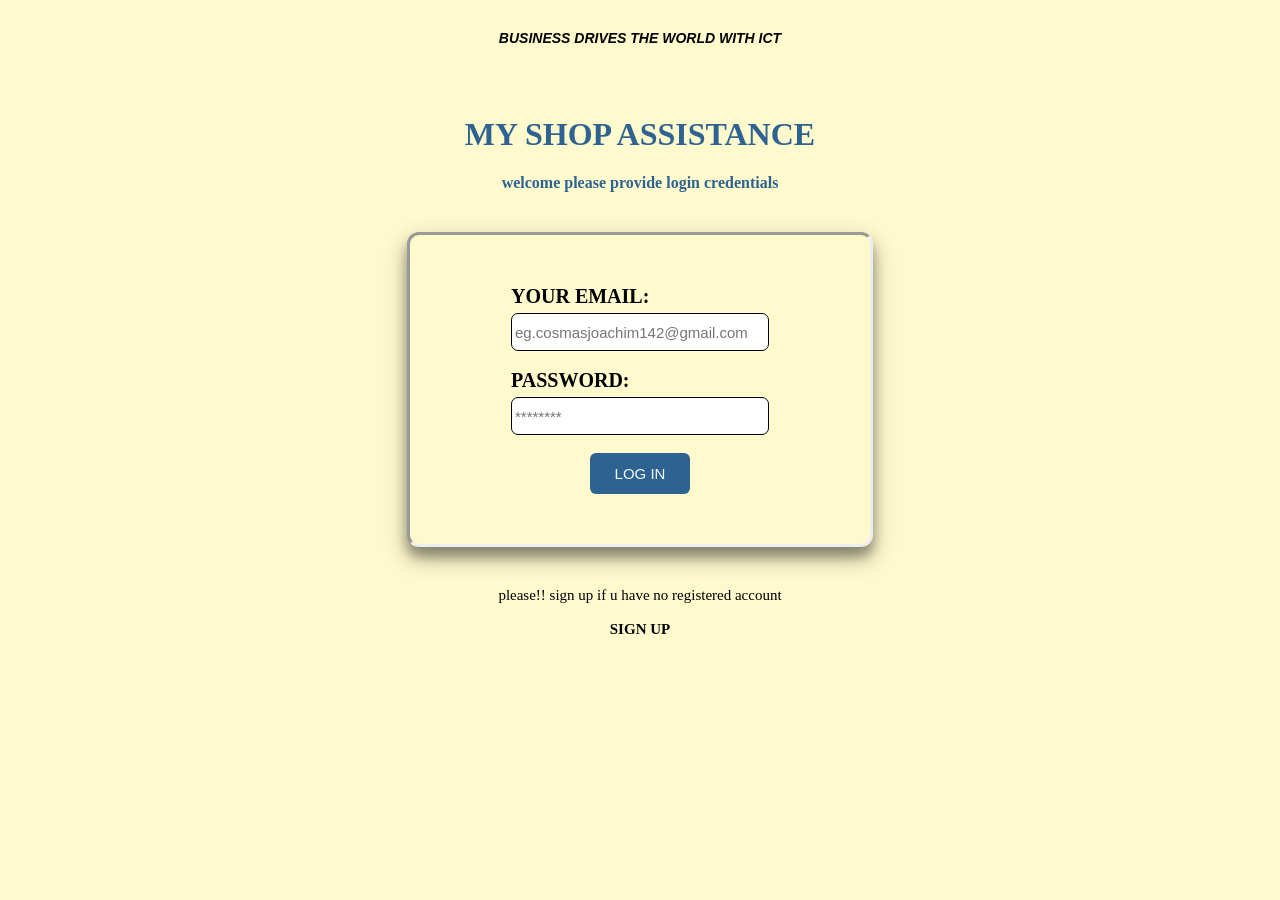
==== index.html @ 1d7effd1 "first commit" ====
<!DOCTYPE html>
<html lang="en">
    <head>
        <meta charset="UTF-8">
        <meta name="view-port" content="width=device-width ,initial-scale=1.0">
        <title>shop assistance</title>
        <link rel="stylesheet" href="home.css">
    </head>
    <body class="work-area">
        <section>
          <header class="heading">BUSINESS DRIVES THE WORLD WITH ICT</header>
        </section>

           <div>
                 <h1 class="h1">MY SHOP ASSISTANCE</h1>
                 <p class="p1">welcome please provide login credentials</p>
           </div>
           <section>
                <div class="main-form">
                 <form class="credentials">
                     <label for="email"> YOUR EMAIL:</label> <br>
                     <input type="email" id="email" name="email" placeholder="eg.cosmasjoachim142@gmail.com"> <br><br>
                     <label for="password">PASSWORD:</label> <br>
                     <input type="password" id="password" placeholder="********"> <br><br>
                    <div id="login-button"> 
                        <button   type="submit">LOG IN</button>
                    </div>
                    </form>   
                </div>           
                        <div> 
                            <p class="signup-text">please!! sign up if u have no registered account <br> <br>
                             <a href="signup.html">SIGN UP</a>
                             </p>
                        </div>
        </section>                          
    </body>
</html>
---- home.css ----
.work-area {
    background-color: lemonchiffon;
}
.heading {
    text-justify: auto;
    color: black;
    text-align: center;
    font-family: Verdana, Geneva, Tahoma, sans-serif;
    font-style: oblique;
    font-size: 14px;
    font-weight: bold; 
    margin-top: 30px;
}
.h1 {
    text-align: center;
    color: rgb(46, 99, 145);
    font-family: Georgia, 'Times New Roman', Times, serif;
    font-weight: bolder;
    margin-top: 70px;
}
.p1 { text-align: center;
    color: rgb(46, 99, 145);
    font-family: Georgia, 'Times New Roman', Times, serif;
    font-weight: bolder;

}
button{
    background-color: rgb(46, 99, 145);
    color: aliceblue;
    padding: 12px 25px;
    border: none;
    border-radius: 6px;
    font-size: 15px;
    cursor: pointer;
    
}
button:hover{
    background-color: rgb(11, 44, 72);
}
.credentials{
    text-align:left ;
    max-width: fit-content;
    margin: 20px auto;
}
.credentials label{
    font-weight: bolder;
    color: black;
    font-size: 20px;

}
.credentials input {
    width: 250px;
    height: 30px;
    padding: 3px;
    margin-top: 5px;
    border-radius: 7px;
    border: 1px solid;
    font-size: 15px;
}
.credentials input:focus{
    border-color: black;
    box-shadow: 0 0 7px rgba(30, 136, 229, 0.4)g;
}
.signup-text {
    text-align: center;
    margin-top: 15px;
    font-size: 15px;
}
#login-button {
    text-align: center;
}
a{
    text-decoration: double;
    color: rgb(0, 3, 3);
    font-weight: bold;
    text-align: center;
}
a:hover{
    background-color: rgba(34, 118, 192, 0.1);
}
.main-form{
    background: lemonchiffon;
    border-style: inset;
    padding: 30px;
    display: flex ;
    border-radius: 12px;
    box-shadow: 
    0 10px 12px rgba(0, 0, 0, 0.3),
    0 10px 25px rgba(0, 0, 0, 0.3);
    margin: 40px auto;
    width: 400px;
}
.signup-h1{
    text-align: center;
    color:rgb(46, 99, 145) ;
    font-size: larger;
}
.signup1{
    background: lemonchiffon;
    border-style: inset;
    display: grid;
    margin: 40px auto;
    padding: 30px;
    border-radius: 12px;
    border-color: black;
    width: 400px;
}
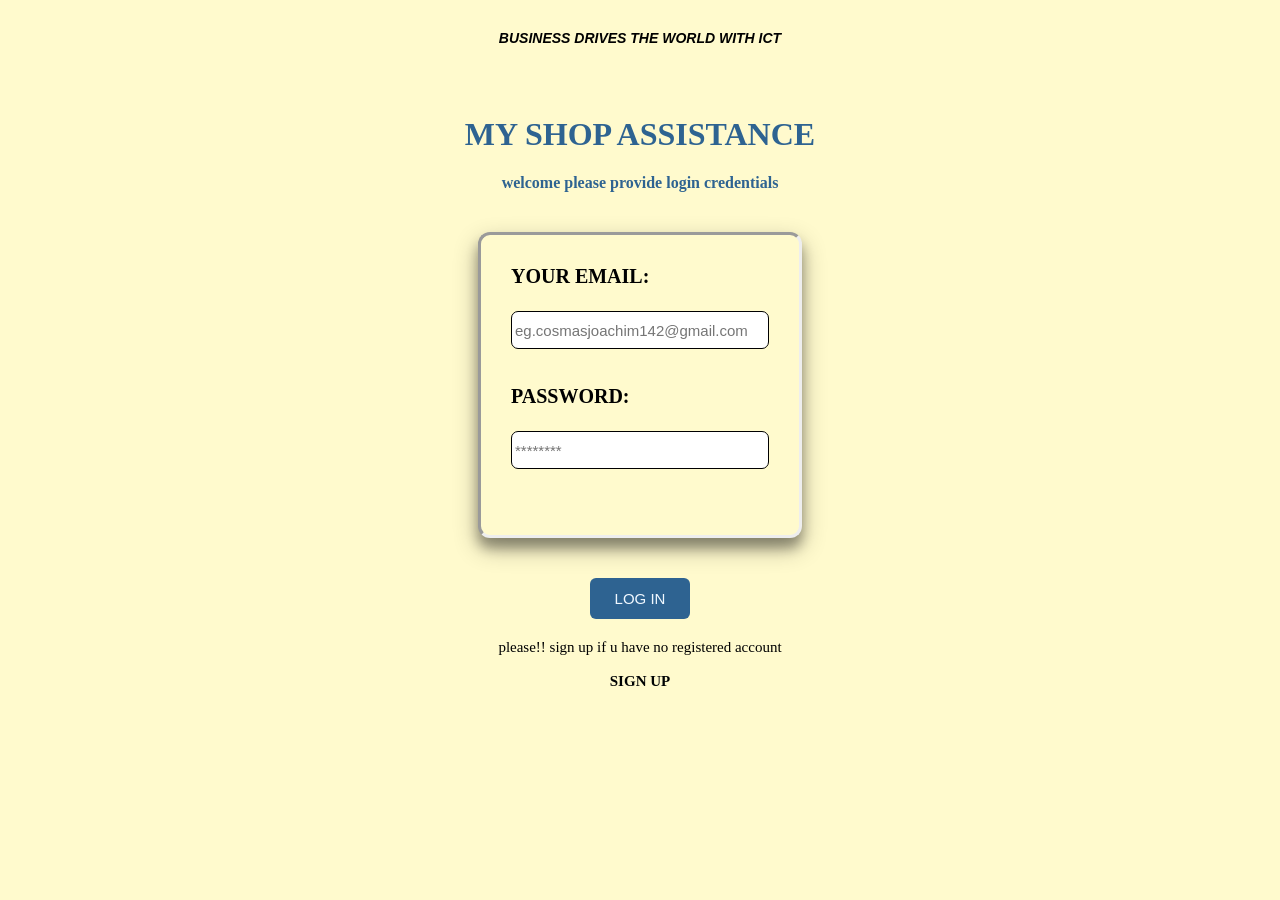
==== commit 321099ca: "some changes" ====
--- a/index.html
+++ b/index.html
@@ -16,12 +16,13 @@
                  <p class="p1">welcome please provide login credentials</p>
            </div>
            <section>
-                <div class="main-form">
-                 <form class="credentials">
+                  <form class="credentials">
+                   <div class="main-form">
                      <label for="email"> YOUR EMAIL:</label> <br>
                      <input type="email" id="email" name="email" placeholder="eg.cosmasjoachim142@gmail.com"> <br><br>
                      <label for="password">PASSWORD:</label> <br>
                      <input type="password" id="password" placeholder="********"> <br><br>
+                     </div>
                     <div id="login-button"> 
                         <button   type="submit">LOG IN</button>
                     </div>
--- a/home.css
+++ b/home.css
@@ -1,5 +1,6 @@
 .work-area {
     background-color: lemonchiffon;
+   
 }
 .heading {
     text-justify: auto;
@@ -40,8 +41,8 @@
 .credentials{
     text-align:left ;
     max-width: fit-content;
-    margin: 20px auto;
-}
+    margin: 20px auto;}
+
 .credentials label{
     font-weight: bolder;
     color: black;
@@ -82,13 +83,13 @@
     background: lemonchiffon;
     border-style: inset;
     padding: 30px;
-    display: flex ;
+    display: grid;
     border-radius: 12px;
     box-shadow: 
     0 10px 12px rgba(0, 0, 0, 0.3),
     0 10px 25px rgba(0, 0, 0, 0.3);
     margin: 40px auto;
-    width: 400px;
+    width: 400px auto;
 }
 .signup-h1{
     text-align: center;
@@ -103,5 +104,5 @@
     padding: 30px;
     border-radius: 12px;
     border-color: black;
-    width: 400px;
+    width: 400px auto;
 }
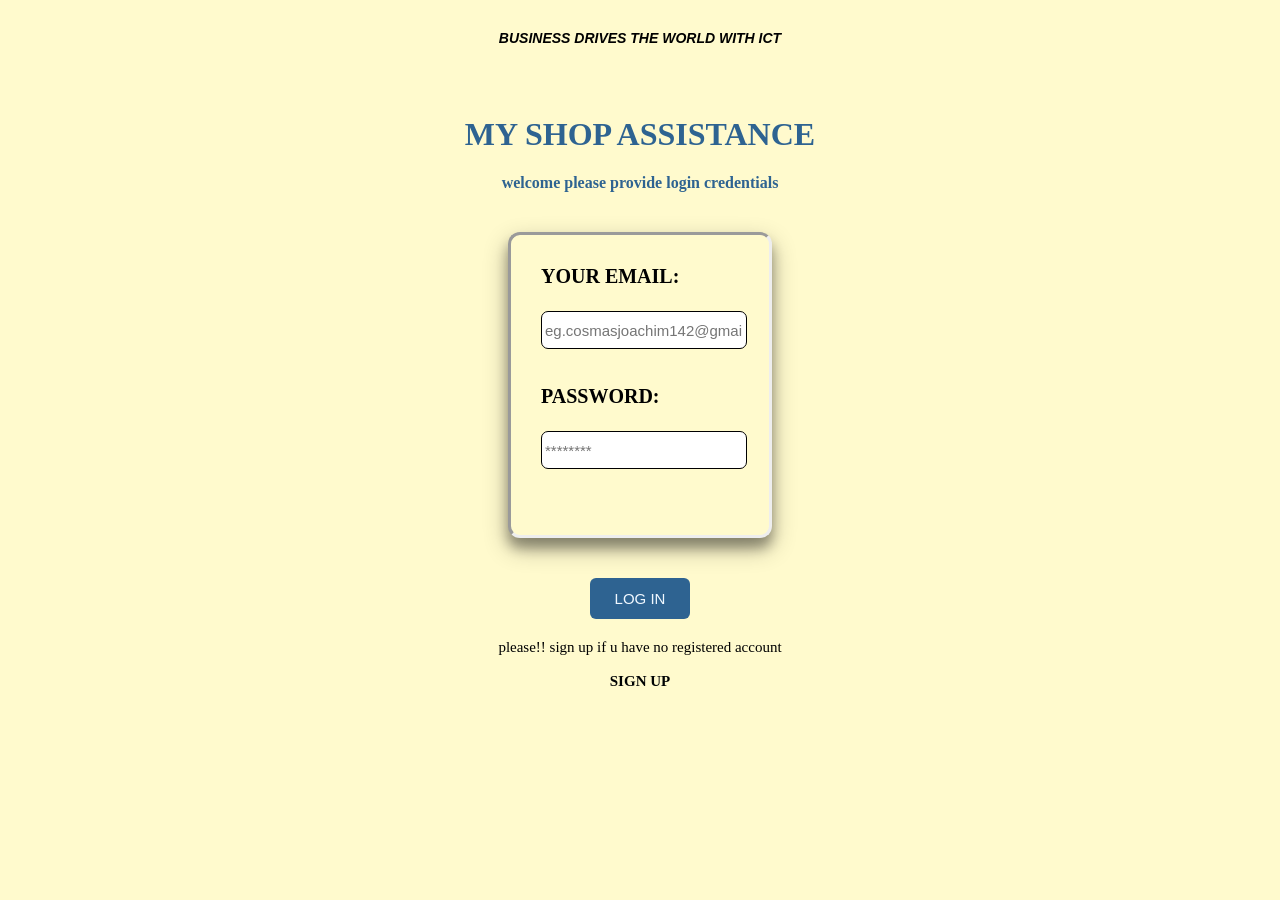
==== commit 213fadc2: "done" ====
--- a/index.html
+++ b/index.html
@@ -2,7 +2,7 @@
 <html lang="en">
     <head>
         <meta charset="UTF-8">
-        <meta name="view-port" content="width=device-width ,initial-scale=1.0">
+        <meta name="view-port" content="width=device-width, initial-scale=1.0">
         <title>shop assistance</title>
         <link rel="stylesheet" href="home.css">
     </head>
@@ -16,18 +16,18 @@
                  <p class="p1">welcome please provide login credentials</p>
            </div>
            <section>
-                  <form class="credentials">
+                <form class="credentials">
                    <div class="main-form">
-                     <label for="email"> YOUR EMAIL:</label> <br>
-                     <input type="email" id="email" name="email" placeholder="eg.cosmasjoachim142@gmail.com"> <br><br>
-                     <label for="password">PASSWORD:</label> <br>
-                     <input type="password" id="password" placeholder="********"> <br><br>
+                      <label for="email"> YOUR EMAIL:</label> <br>
+                      <input type="email" id="email" name="email" placeholder="eg.cosmasjoachim142@gmail.com"> <br><br>
+                      <label for="password">PASSWORD:</label> <br>
+                      <input type="password" id="password" placeholder="********"> <br><br>
+                    </div>
+                     <div id="login-button"> 
+                        <button   type="submit">LOG IN</button>
                      </div>
-                    <div id="login-button"> 
-                        <button   type="submit">LOG IN</button>
-                    </div>
-                    </form>   
-                </div>           
+                </form>   
+                          
                         <div> 
                             <p class="signup-text">please!! sign up if u have no registered account <br> <br>
                              <a href="signup.html">SIGN UP</a>
--- a/home.css
+++ b/home.css
@@ -1,6 +1,5 @@
 .work-area {
     background-color: lemonchiffon;
-   
 }
 .heading {
     text-justify: auto;
@@ -33,6 +32,7 @@
     border-radius: 6px;
     font-size: 15px;
     cursor: pointer;
+    width: auto;
     
 }
 button:hover{
@@ -50,7 +50,7 @@
 
 }
 .credentials input {
-    width: 250px;
+    width: 100%;
     height: 30px;
     padding: 3px;
     margin-top: 5px;
@@ -60,7 +60,7 @@
 }
 .credentials input:focus{
     border-color: black;
-    box-shadow: 0 0 7px rgba(30, 136, 229, 0.4)g;
+    box-shadow: 0 0 7px rgba(30, 136, 229, 0.4);
 }
 .signup-text {
     text-align: center;
@@ -88,8 +88,9 @@
     box-shadow: 
     0 10px 12px rgba(0, 0, 0, 0.3),
     0 10px 25px rgba(0, 0, 0, 0.3);
-    margin: 40px auto;
-    width: 400px auto;
+    margin: 40px;
+    width: auto;
+    max-width: 400px;
 }
 .signup-h1{
     text-align: center;
@@ -100,9 +101,10 @@
     background: lemonchiffon;
     border-style: inset;
     display: grid;
-    margin: 40px auto;
+    margin: 40px;
     padding: 30px;
     border-radius: 12px;
     border-color: black;
-    width: 400px auto;
-}+    width: auto;
+    max-width: 400px;
+}
